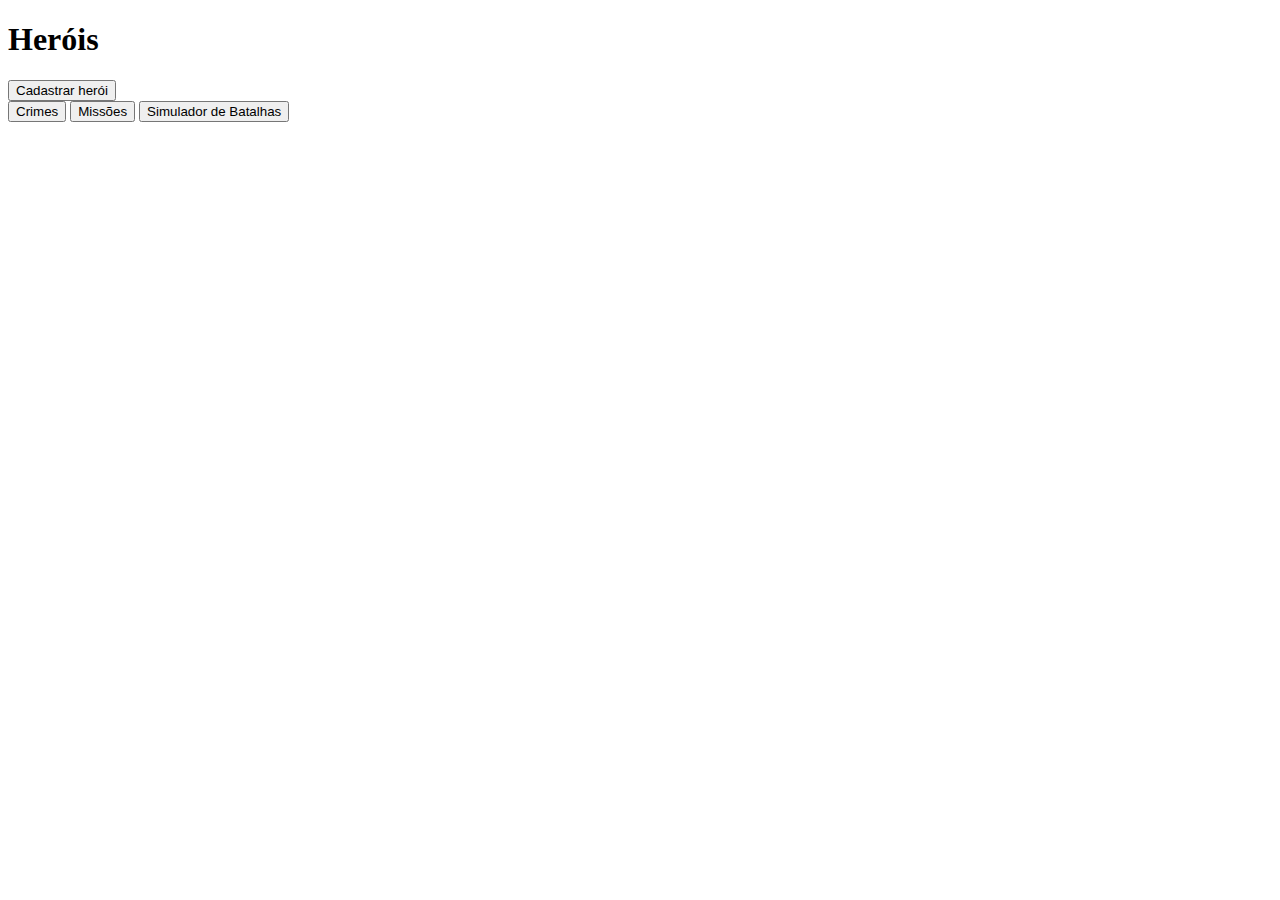
==== index.html @ 94aa9332 "simulador vazio" ====
<!DOCTYPE html>
<html lang="pt-br">
<head>
    <meta charset="UTF-8">
    <meta name="viewport" content="width=device-width, initial-scale=1.0">
    <link rel="stylesheet" href="css/index.css">
    <title>Document</title>
</head>
<body>
    <h1>Heróis</h1>
    <button id="btn-new-hero">Cadastrar herói</button>
    <dialog id="dialog-heroes">

        <button id="btn-close-dialog-heroes" class="btn-close">X</button>

        <label for="in-real-name">Nome verdadeiro</label>
        <input type="text" id="in-real-name" name="in-real-name"> <br>
        <label for="in-name">Nome de herói</label>
        <input type="text" id="in-name" name="in-name"> <br>
        <p>Sexo</p>
        <input type="radio" id="in-male" name="in-sex" value="male">
        <label for="in-male">Masculino</label>
        <input type="radio" id="in-female" name="in-sex" value="female">
        <label for="in-female">Feminino</label> <br>
        <label for="in-height">Altura</label>
        <input type="number" id="in-height" name="in-height">
        <label for="in-weigth">Peso</label>
        <input type="number" id="in-weigth" name="in-weigth"> <br>
        <label for="in-birth-date">Data de nascimento</label>
        <input type="date" id="in-birth-date" name="in-birth-date"> <br>
        <label for="in-birth-place">Local de nascimento</label>
        <input type="text" id="in-birth-place" name="in-birth-place"> <br>
        <!-- Lista de poderes -->
        <label for="in-power-level">Nível de poder</label>
        <input type="range" id="in-power-level" name="in-power-level" min="0" max="100" value="50">
        <span id="power-value">50</span> <br>
        <label for="in-popularity">Popularidade</label>
        <input type="range" id="in-popularity" name="in-popularity" min="0" max="100" value="50"> 
        <span id="popularity-value">50</span> <br> <br>
        <label for="in-status">Status</label>
        <select name="in-status" id="in-status">
            <option value="active">Ativo</option>
            <option value="inactive">Inativo</option>
            <option value="banned">Banido</option>
        </select> <br>
        <!-- Histórico de batalhas -->

        <button id="btn-submit-hero">Cadastrar</button>

    </dialog>

    <div>
    <button onclick="location.href='html/crimes.html'">Crimes</button>
    <button onclick="location.href='html/missions.html'">Missões</button>
    <button onclick="location.href='html/battle.html'">Simulador de Batalhas</button>
    </div>

    <script src="js/index.js"></script>
</body>
</html>
---- css/index.css ----
#btn-close-dialog-heroes {
    position: absolute;
    right: 0%;
    top: 0%;
}
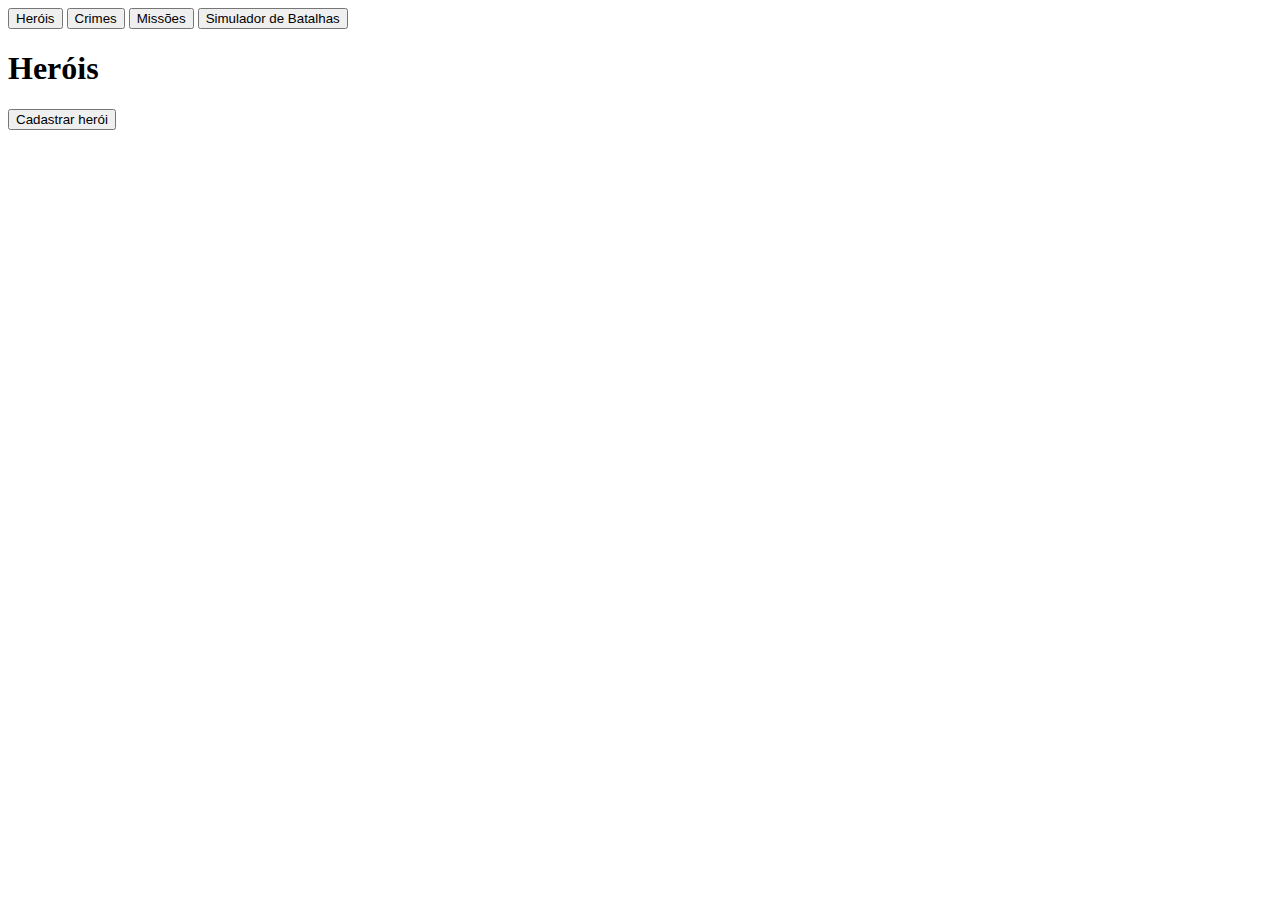
==== commit 450abb54: "navigator" ====
--- a/index.html
+++ b/index.html
@@ -7,8 +7,16 @@
     <title>Document</title>
 </head>
 <body>
+    <nav>
+        <button onclick="location.href='index.html'">Heróis</button>
+        <button onclick="location.href='html/crimes.html'">Crimes</button>
+        <button onclick="location.href='html/missions.html'">Missões</button>
+        <button onclick="location.href='html/battle.html'">Simulador de Batalhas</button>
+    </nav>
+    
     <h1>Heróis</h1>
     <button id="btn-new-hero">Cadastrar herói</button>
+
     <dialog id="dialog-heroes">
 
         <button id="btn-close-dialog-heroes" class="btn-close">X</button>
@@ -49,12 +57,6 @@
 
     </dialog>
 
-    <div>
-    <button onclick="location.href='html/crimes.html'">Crimes</button>
-    <button onclick="location.href='html/missions.html'">Missões</button>
-    <button onclick="location.href='html/battle.html'">Simulador de Batalhas</button>
-    </div>
-
     <script src="js/index.js"></script>
 </body>
 </html>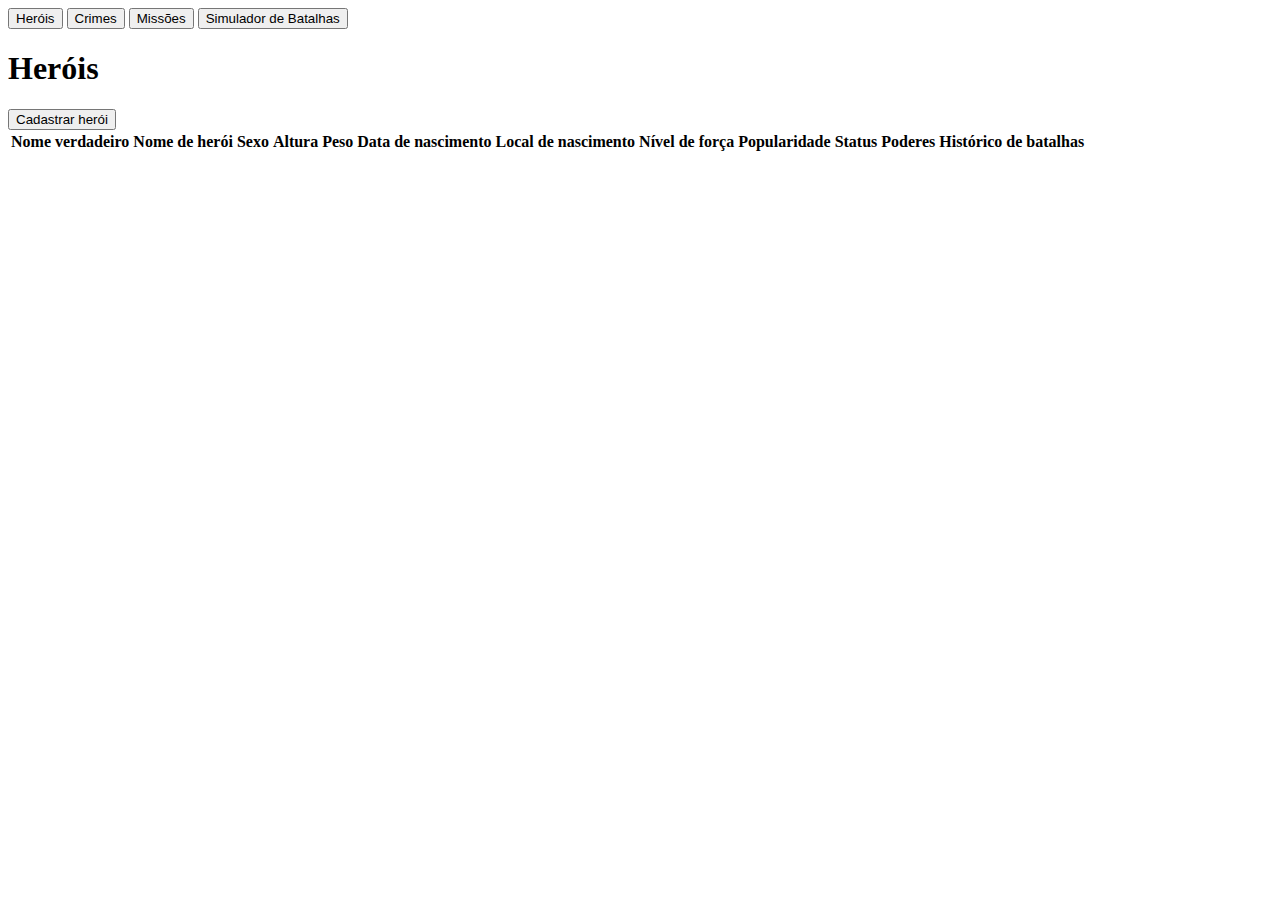
==== commit ee5bf938: "tabela herois" ====
--- a/index.html
+++ b/index.html
@@ -16,6 +16,29 @@
     
     <h1>Heróis</h1>
     <button id="btn-new-hero">Cadastrar herói</button>
+
+    <table id="table-heroes">
+        <thead>
+            <tr>
+                <th>Nome verdadeiro</th>
+                <th>Nome de herói</th>
+                <th>Sexo</th>
+                <th>Altura</th>
+                <th>Peso</th>
+                <th>Data de nascimento</th>
+                <th>Local de nascimento</th>
+                <th>Nível de força</th>
+                <th>Popularidade</th>
+                <th>Status</th>
+                <th>Poderes</th>
+                <th>Histórico de batalhas</th>
+            </tr>
+        </thead>
+        <tbody id="list-heroes">
+            <!-- Os heróis serão inseridos aqui -->
+        </tbody>
+    </table>    
+    </div>
 
     <dialog id="dialog-heroes">
 
@@ -38,7 +61,6 @@
         <input type="date" id="in-birth-date" name="in-birth-date"> <br>
         <label for="in-birth-place">Local de nascimento</label>
         <input type="text" id="in-birth-place" name="in-birth-place"> <br>
-        <!-- Lista de poderes -->
         <label for="in-power-level">Nível de poder</label>
         <input type="range" id="in-power-level" name="in-power-level" min="0" max="100" value="50">
         <span id="power-value">50</span> <br>
@@ -51,6 +73,7 @@
             <option value="inactive">Inativo</option>
             <option value="banned">Banido</option>
         </select> <br>
+        <!-- Lista de poderes -->
         <!-- Histórico de batalhas -->
 
         <button id="btn-submit-hero">Cadastrar</button>
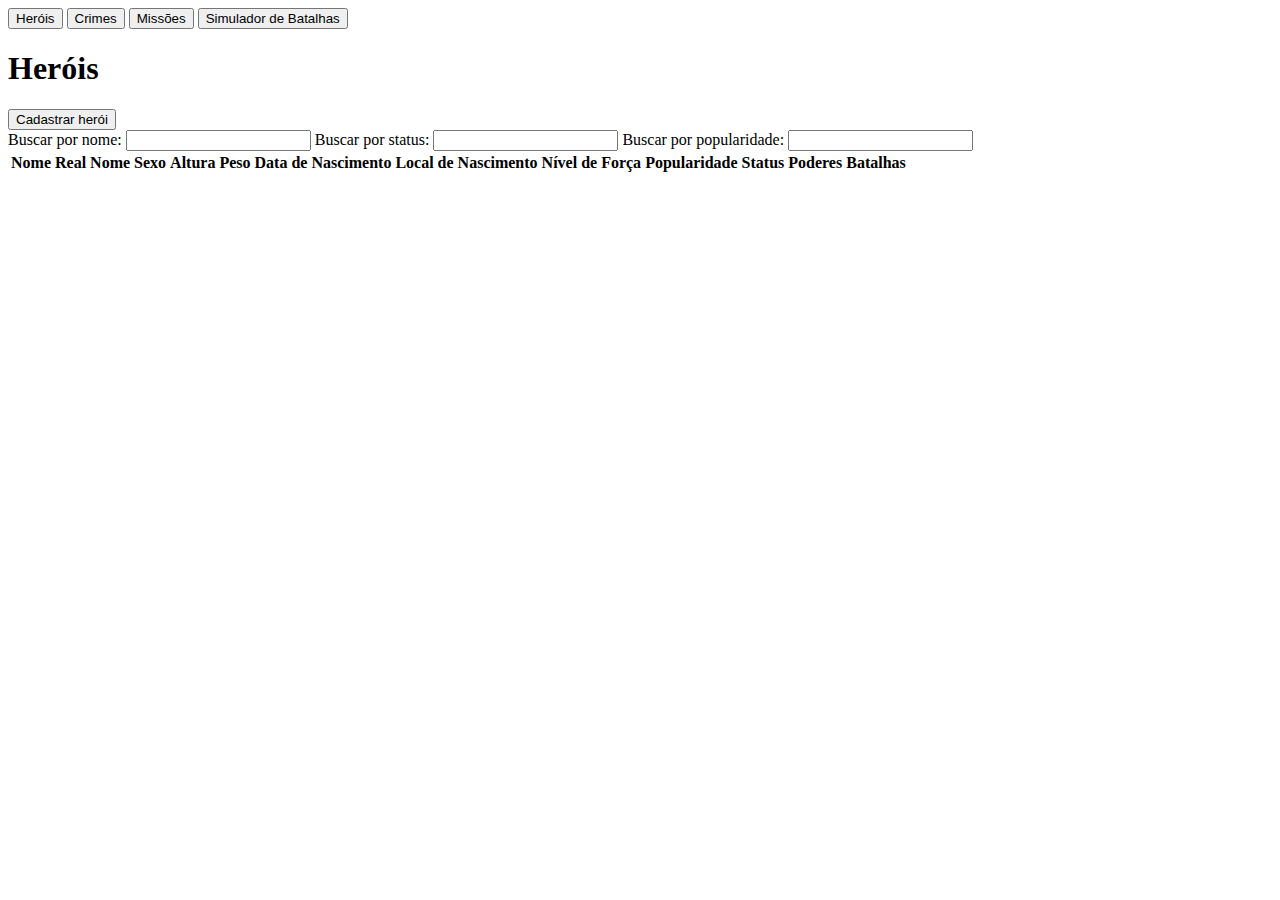
==== commit 56ae15c9: "buscar e filtrar" ====
--- a/index.html
+++ b/index.html
@@ -15,23 +15,30 @@
     </nav>
     
     <h1>Heróis</h1>
-    <button id="btn-new-hero">Cadastrar herói</button>
+    <button id="btn-new-hero">Cadastrar herói</button> <br>
+
+    <label for="search-name">Buscar por nome:</label>
+    <input type="text" id="search-name" oninput="filterHeroes()">
+    <label for="search-status">Buscar por status:</label>
+    <input type="text" id="search-status" oninput="filterHeroes()">
+    <label for="search-popularity">Buscar por popularidade:</label>
+    <input type="text" id="search-popularity" oninput="filterHeroes()"><br>
 
     <table id="table-heroes">
         <thead>
             <tr>
-                <th>Nome verdadeiro</th>
-                <th>Nome de herói</th>
-                <th>Sexo</th>
-                <th>Altura</th>
-                <th>Peso</th>
-                <th>Data de nascimento</th>
-                <th>Local de nascimento</th>
-                <th>Nível de força</th>
-                <th>Popularidade</th>
-                <th>Status</th>
+                <th onclick="sortTable(0)">Nome Real</th>
+                <th onclick="sortTable(1)">Nome</th>
+                <th onclick="sortTable(2)">Sexo</th>
+                <th onclick="sortTable(3)">Altura</th>
+                <th onclick="sortTable(4)">Peso</th>
+                <th onclick="sortTable(5)">Data de Nascimento</th>
+                <th onclick="sortTable(6)">Local de Nascimento</th>
+                <th onclick="sortTable(7)">Nível de Força</th>
+                <th onclick="sortTable(8)">Popularidade</th>
+                <th onclick="sortTable(9)">Status</th>
                 <th>Poderes</th>
-                <th>Histórico de batalhas</th>
+                <th>Batalhas</th>
             </tr>
         </thead>
         <tbody id="list-heroes">
@@ -45,22 +52,22 @@
         <button id="btn-close-dialog-heroes" class="btn-close">X</button>
 
         <label for="in-real-name">Nome verdadeiro</label>
-        <input type="text" id="in-real-name" name="in-real-name"> <br>
+        <input type="text" id="in-real-name" name="in-real-name" class="input"> <br>
         <label for="in-name">Nome de herói</label>
-        <input type="text" id="in-name" name="in-name"> <br>
+        <input type="text" id="in-name" name="in-name" class="input"> <br>
         <p>Sexo</p>
-        <input type="radio" id="in-male" name="in-sex" value="male">
+        <input type="radio" id="in-male" name="in-sex" value="masculino">
         <label for="in-male">Masculino</label>
-        <input type="radio" id="in-female" name="in-sex" value="female">
+        <input type="radio" id="in-female" name="in-sex" value="feminino">
         <label for="in-female">Feminino</label> <br>
         <label for="in-height">Altura</label>
-        <input type="number" id="in-height" name="in-height">
+        <input type="number" id="in-height" name="in-height" class="input">
         <label for="in-weigth">Peso</label>
-        <input type="number" id="in-weigth" name="in-weigth"> <br>
+        <input type="number" id="in-weigth" name="in-weigth" class="input"> <br>
         <label for="in-birth-date">Data de nascimento</label>
-        <input type="date" id="in-birth-date" name="in-birth-date"> <br>
+        <input type="date" id="in-birth-date" name="in-birth-date" class="input"> <br>
         <label for="in-birth-place">Local de nascimento</label>
-        <input type="text" id="in-birth-place" name="in-birth-place"> <br>
+        <input type="text" id="in-birth-place" name="in-birth-place" class="input"> <br>
         <label for="in-power-level">Nível de poder</label>
         <input type="range" id="in-power-level" name="in-power-level" min="0" max="100" value="50">
         <span id="power-value">50</span> <br>
@@ -69,9 +76,9 @@
         <span id="popularity-value">50</span> <br> <br>
         <label for="in-status">Status</label>
         <select name="in-status" id="in-status">
-            <option value="active">Ativo</option>
-            <option value="inactive">Inativo</option>
-            <option value="banned">Banido</option>
+            <option value="ativo">Ativo</option>
+            <option value="inativo">Inativo</option>
+            <option value="banido">Banido</option>
         </select> <br>
         <!-- Lista de poderes -->
         <!-- Histórico de batalhas -->
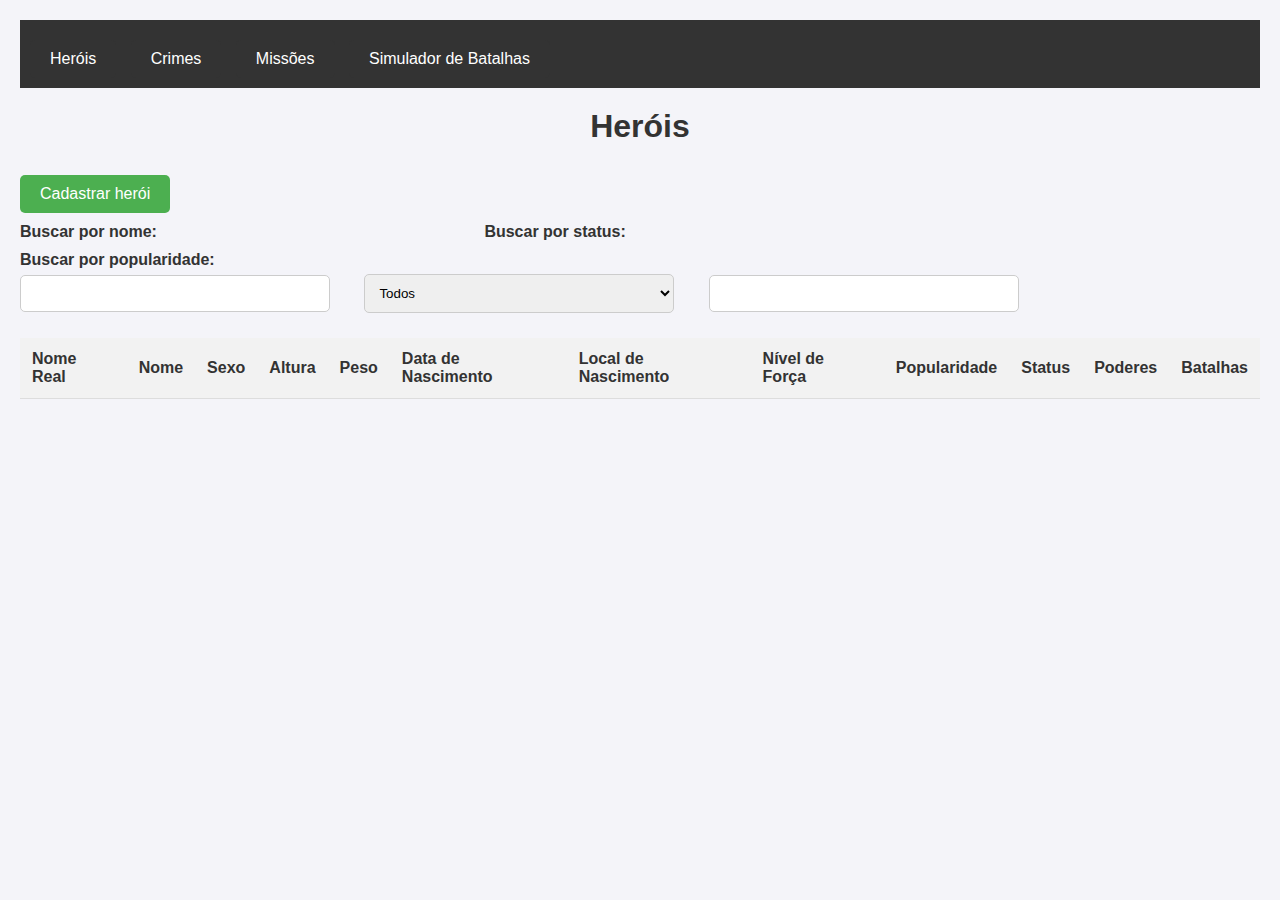
==== commit db6a7a20: "estilo e filtragem" ====
--- a/index.html
+++ b/index.html
@@ -17,12 +17,17 @@
     <h1>Heróis</h1>
     <button id="btn-new-hero">Cadastrar herói</button> <br>
 
-    <label for="search-name">Buscar por nome:</label>
-    <input type="text" id="search-name" oninput="filterHeroes()">
-    <label for="search-status">Buscar por status:</label>
-    <input type="text" id="search-status" oninput="filterHeroes()">
-    <label for="search-popularity">Buscar por popularidade:</label>
-    <input type="text" id="search-popularity" oninput="filterHeroes()"><br>
+    <label for="search-name" class="label-search">Buscar por nome:</label>
+    <label for="search-status" class="label-search">Buscar por status:</label>
+    <label for="search-popularity" class="label-search">Buscar por popularidade:</label> <br>
+    <input type="text" id="search-name" class="input-search" oninput="filterHeroes()">
+    <select id="search-status" class="input-search" oninput="filterHeroes()">
+        <option value="">Todos</option>
+        <option value="ativo">Ativo</option>
+        <option value="inativo">Inativo</option>
+        <option value="banido">Banido</option>
+    </select>
+    <input type="text" id="search-popularity" class="input-search" oninput="filterHeroes()"><br>
 
     <table id="table-heroes">
         <thead>
@@ -55,11 +60,11 @@
         <input type="text" id="in-real-name" name="in-real-name" class="input"> <br>
         <label for="in-name">Nome de herói</label>
         <input type="text" id="in-name" name="in-name" class="input"> <br>
-        <p>Sexo</p>
+        <p id="sex-p">Sexo</p>
         <input type="radio" id="in-male" name="in-sex" value="masculino">
-        <label for="in-male">Masculino</label>
+        <label for="in-male" class="sex-label">Masculino</label>
         <input type="radio" id="in-female" name="in-sex" value="feminino">
-        <label for="in-female">Feminino</label> <br>
+        <label for="in-female" class="sex-label">Feminino</label> <br>
         <label for="in-height">Altura</label>
         <input type="number" id="in-height" name="in-height" class="input">
         <label for="in-weigth">Peso</label>
--- a/css/index.css
+++ b/css/index.css
@@ -1,4 +1,162 @@
+* {
+    margin: 0;
+    padding: 0;
+    box-sizing: border-box;
+}
+
+body {
+    font-family: Arial, sans-serif;
+    background-color: #f4f4f9;
+    color: #333;
+    padding: 20px;
+}
+
+nav {
+    background-color: #333;
+    padding: 10px;
+    margin-bottom: 20px;
+}
+
+nav button {
+    color: white;
+    background-color: #333;
+    border: none;
+    padding: 10px 20px;
+    margin-right: 10px;
+    cursor: pointer;
+    font-size: 16px;
+    border-radius: 5px;
+}
+
+nav button:hover {
+    background-color: #555;
+}
+
+h1 {
+    text-align: center;
+    margin-bottom: 20px;
+    font-size: 2em;
+}
+
+label, #sex-p {
+    font-weight: bold;
+    margin-top: 10px;
+    display: block;
+}
+
+.sex-label {
+    display: inline;
+}
+
+input, select {
+    width: 100%;
+    padding: 10px;
+    margin: 5px 0;
+    border: 1px solid #ccc;
+    border-radius: 5px;
+}
+
+input[type="number"],
+input[type="range"],
+input[type="date"] {
+    width: 48%;
+    display: inline-block;
+    margin-right: 4%;
+}
+
+input[type="radio"] {
+    width: 5%;
+    margin-right: 5px;
+}
+
+.input-search {
+    display: inline-block;
+    width: 25%;
+    margin-right: 30px;
+}
+
+.label-search {
+    display: inline-block;
+    margin-right: 323px;
+}
+
+button {
+    background-color: #4CAF50;
+    color: white;
+    border: none;
+    padding: 10px 20px;
+    font-size: 16px;
+    border-radius: 5px;
+    cursor: pointer;
+    margin-top: 10px;
+}
+
+button:hover {
+    background-color: #45a049;
+}
+
+table {
+    width: 100%;
+    border-collapse: collapse;
+    margin-top: 20px;
+}
+
+th, td {
+    padding: 12px;
+    text-align: left;
+    border-bottom: 1px solid #ddd;
+}
+
+th {
+    background-color: #f2f2f2;
+    cursor: pointer;
+}
+
+th:hover {
+    background-color: #ddd;
+}
+
+tr:nth-child(even) {
+    background-color: #f9f9f9;
+}
+
+tr:hover {
+    background-color: #f1f1f1;
+}
+
+dialog {
+    background-color: white;
+    padding: 20px;
+    border: 1px solid #ccc;
+    border-radius: 8px;
+    box-shadow: 0px 4px 6px rgba(0, 0, 0, 0.1);
+    width: 80%;
+    max-width: 600px;
+    max-height: 800px;
+    position: fixed;
+    top: 50%;
+    left: 50%;
+    transform: translate(-50%, -50%);
+}
+
 #btn-close-dialog-heroes {
+    background-color: red;
+    color: white;
+    border: none;
+    padding: 5px 10px;
+    font-size: 16px;
+    border-radius: 50%;
+    cursor: pointer;
+    position: absolute;
+    top: 5px;
+    right: 10px;
+}
+
+#btn-close-dialog-heroes:hover {
+    background-color: darkred;
+}
+
+.btn-close {
     position: absolute;
     right: 0%;
     top: 0%;
